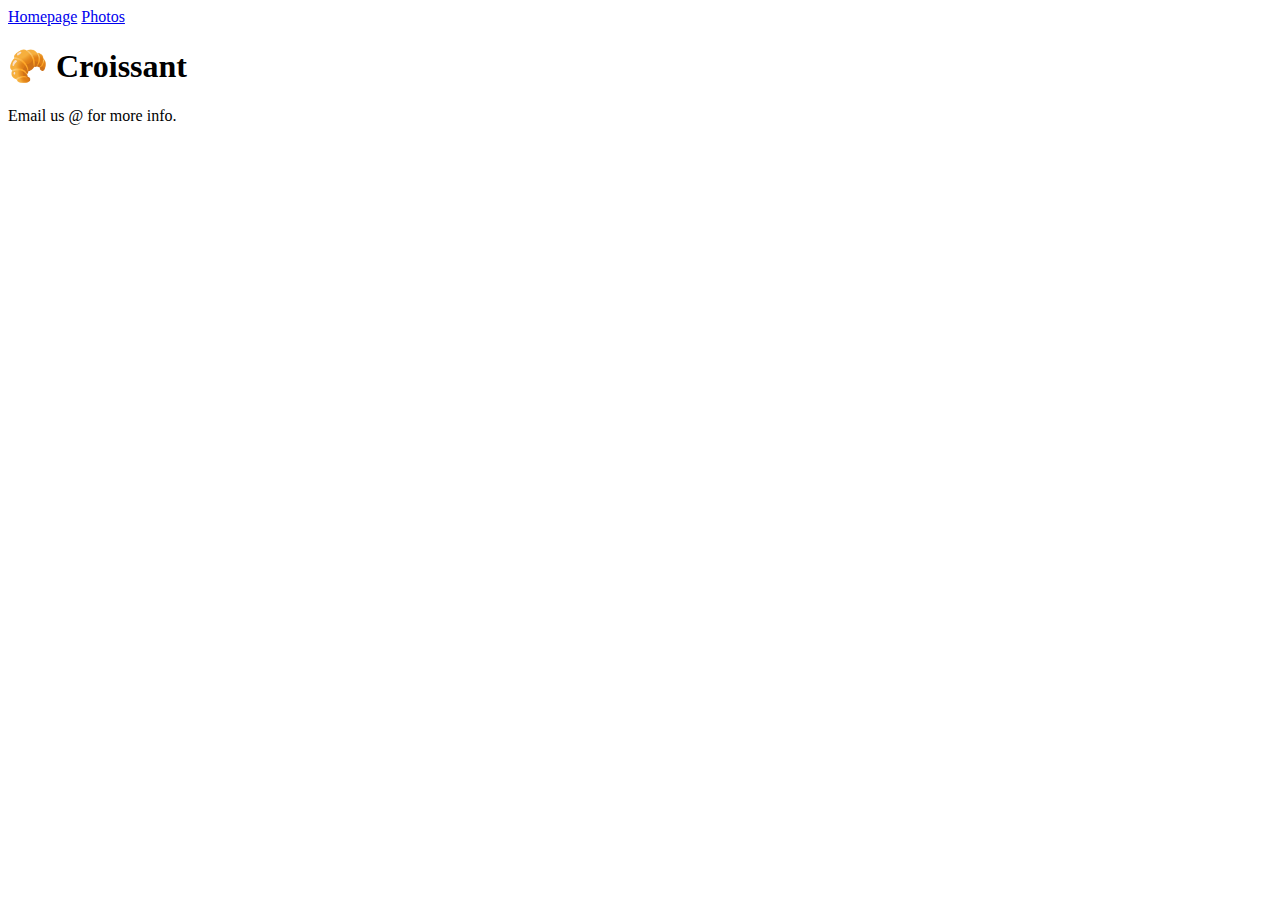
==== contact.html @ b75e891b "Populated the contact and photo html pages" ====
<!DOCTYPE html>
<html lang="en">
  <head>
    <meta charset="UTF-8" />
    <meta http-equiv="X-UA-Compatible" content="IE=edge" />
    <meta name="viewport" content="width=device-width, initial-scale=1.0" />
    <title>Contact Page</title>
    <link rel="stylesheet" href="/css/styles.css" />
  </head>
  <body>
    <a href="/">Homepage</a>
    <a href="/photo.html">Photos</a>
    <h1>🥐 Croissant</h1>

    <p>
      Email us @ <a href="mailto:hello@croissant.com"></a> for more info.
    </p>
  </body>
</html>
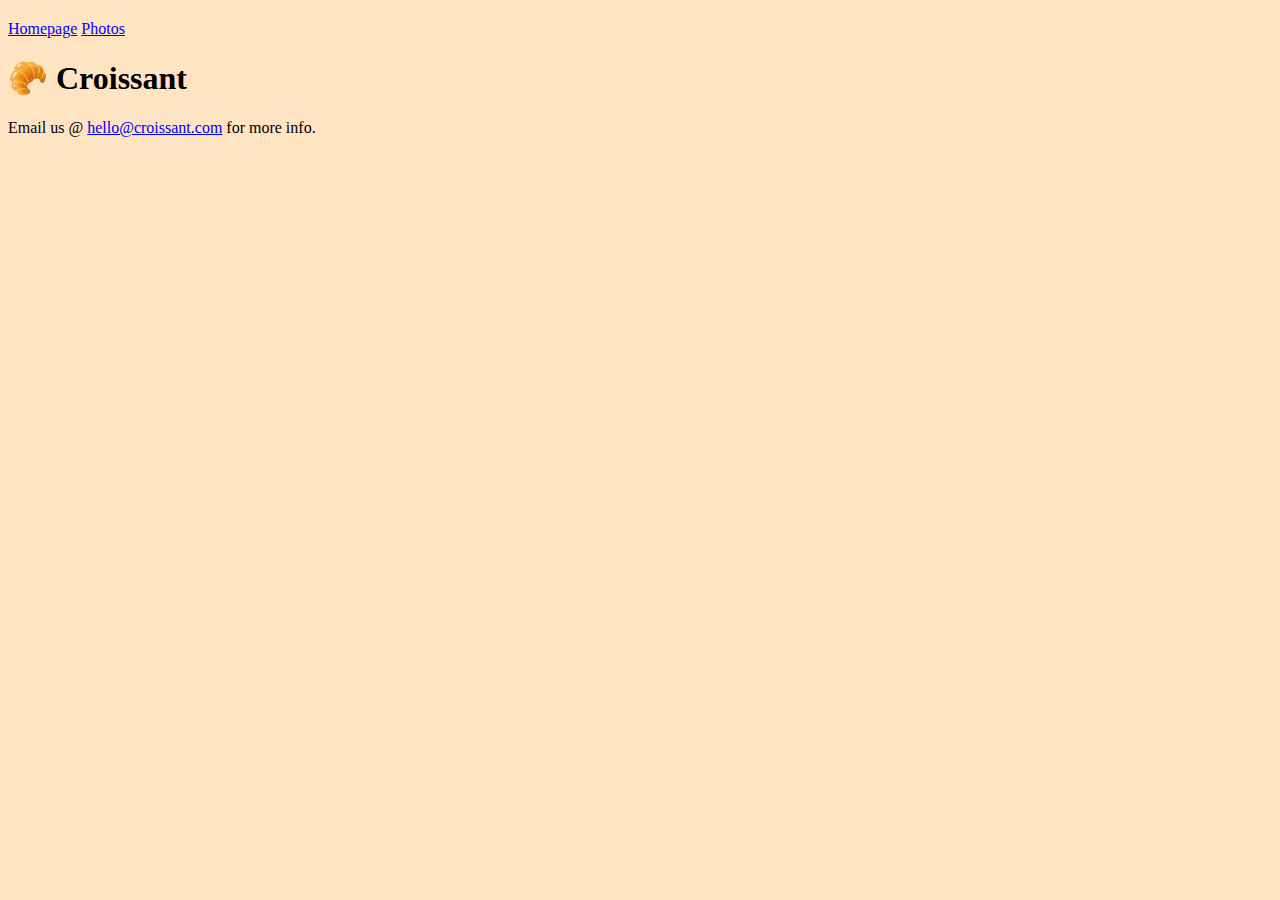
==== commit 9c53f1e7: "updated the css and html pages" ====
--- a/contact.html
+++ b/contact.html
@@ -5,15 +5,16 @@
     <meta http-equiv="X-UA-Compatible" content="IE=edge" />
     <meta name="viewport" content="width=device-width, initial-scale=1.0" />
     <title>Contact Page</title>
+    <link href="https://cdn.jsdelivr.net/npm/bootstrap@5.0.2/dist/css/bootstrap.min.css" rel="stylesheet" integrity="sha384-EVSTQN3/azprG1Anm3QDgpJLIm9Nao0Yz1ztcQTwFspd3yD65VohhpuuCOmLASjC" crossorigin="anonymous" />
     <link rel="stylesheet" href="/css/styles.css" />
   </head>
   <body>
-    <a href="/">Homepage</a>
-    <a href="/photo.html">Photos</a>
+    <div class="page-links">
+      <a href="/" class="m-5">Homepage</a>
+      <a href="/photo.html">Photos</a>
+    </div>
     <h1>🥐 Croissant</h1>
 
-    <p>
-      Email us @ <a href="mailto:hello@croissant.com"></a> for more info.
-    </p>
+    <p>Email us @ <a href="mailto:hello@croissant.com">hello@croissant.com</a> for more info.</p>
   </body>
 </html>
--- a/css/styles.css
+++ b/css/styles.css
@@ -0,0 +1,34 @@
+body {
+  background-color: bisque;
+}
+
+.page-links {
+  margin-top: 20px;
+}
+
+a {
+  color: blue;
+}
+
+a:hover {
+  text-decoration: none;
+  color: green;
+}
+
+a:visited {
+  color: blue;
+}
+
+img {
+  width: 400px;
+}
+
+.paragraph-text {
+  margin-top: 100px;
+  margin-left: -100px;
+}
+
+.paragraph-text2 {
+  margin-top: 170px;
+  margin-left: -100px;
+}
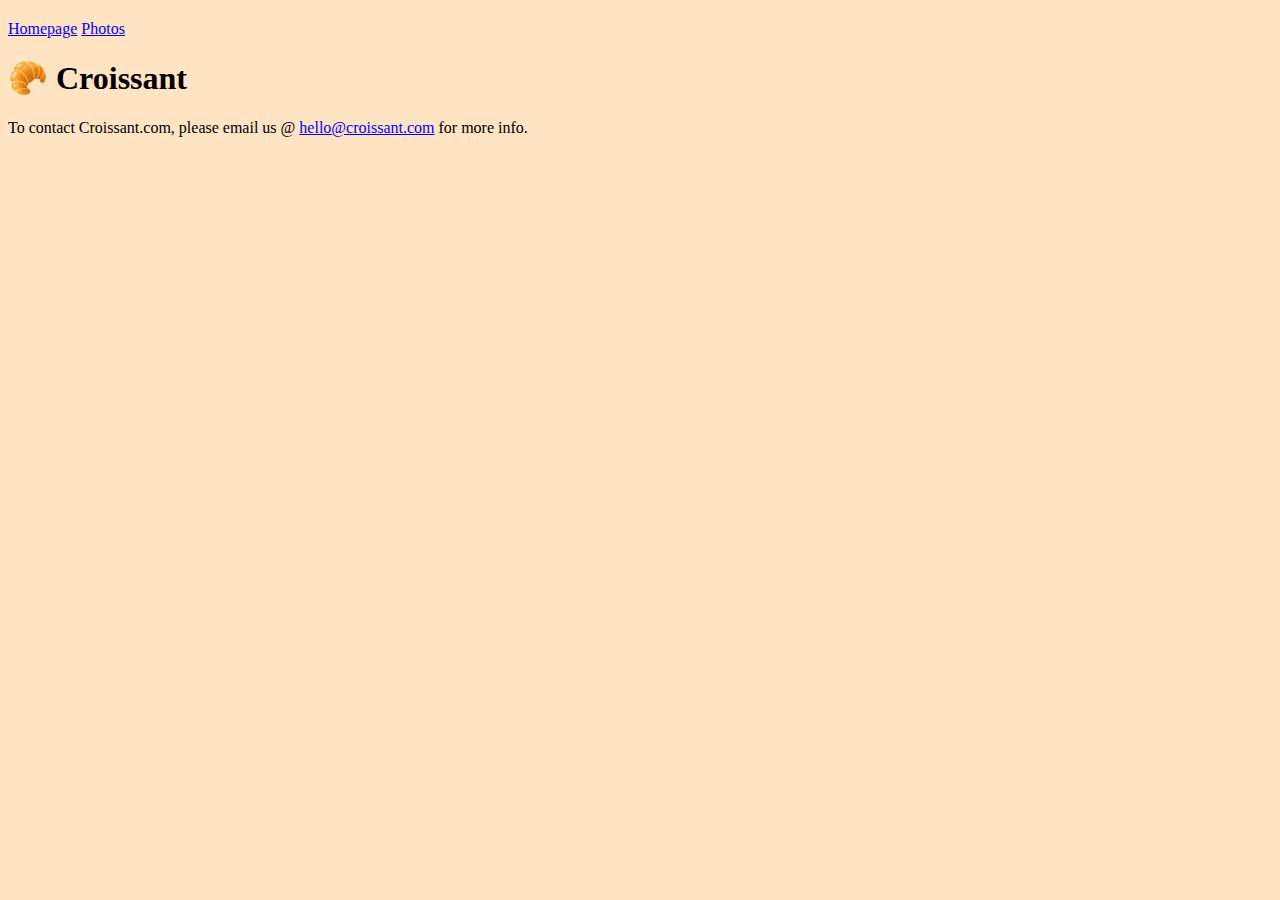
==== commit c2c4fb86: "made some updates" ====
--- a/contact.html
+++ b/contact.html
@@ -4,17 +4,18 @@
     <meta charset="UTF-8" />
     <meta http-equiv="X-UA-Compatible" content="IE=edge" />
     <meta name="viewport" content="width=device-width, initial-scale=1.0" />
-    <title>Contact Page</title>
+    <meta name="description" content="The contact page" />
+    <title>Contact Page - Croissant.com</title>
     <link href="https://cdn.jsdelivr.net/npm/bootstrap@5.0.2/dist/css/bootstrap.min.css" rel="stylesheet" integrity="sha384-EVSTQN3/azprG1Anm3QDgpJLIm9Nao0Yz1ztcQTwFspd3yD65VohhpuuCOmLASjC" crossorigin="anonymous" />
     <link rel="stylesheet" href="/css/styles.css" />
   </head>
   <body>
     <div class="page-links">
-      <a href="/" class="m-5">Homepage</a>
-      <a href="/photo.html">Photos</a>
+      <a href="/" title="Home" class="m-5">Homepage</a>
+      <a href="/photo.html" title="Croissant Photos">Photos</a>
     </div>
-    <h1>🥐 Croissant</h1>
+    <h1 class="mt-5 text-center">🥐 Croissant</h1>
 
-    <p>Email us @ <a href="mailto:hello@croissant.com">hello@croissant.com</a> for more info.</p>
+    <p class="m-4 text-center">To contact Croissant.com, please email us @ <a href="mailto:hello@croissant.com" title="contact us by email">hello@croissant.com</a> for more info.</p>
   </body>
 </html>
--- a/css/styles.css
+++ b/css/styles.css
@@ -32,3 +32,22 @@
   margin-top: 170px;
   margin-left: -100px;
 }
+
+@media (max-width: 576px) {
+  img {
+    display: block;
+    margin: 0 auto;
+  }
+
+  .paragraph-text {
+    margin-top: -35px;
+    width: 400px;
+    margin-left: 70px;
+  }
+
+  .paragraph-text2 {
+    margin-top: -35px;
+    width: 400px;
+    margin-left: 70px;
+  }
+}
